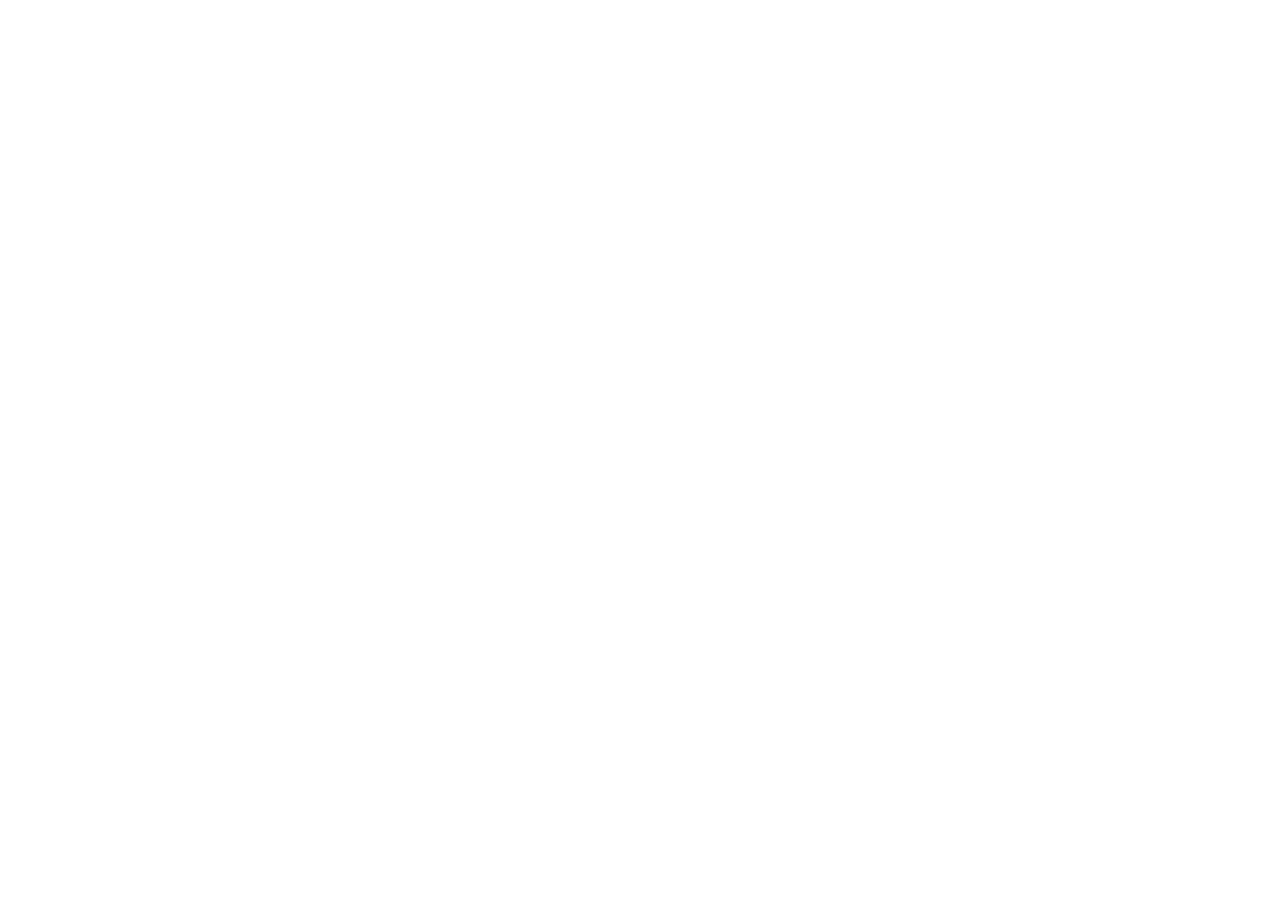
==== programaII.html @ 0c7f8e24 "Add files via upload" ====
<!DOCTYPE html>
<html lang="pt-br">
<head>
    <meta charset="UTF-8">
    <meta http-equiv="X-UA-Compatible" content="IE=edge">
    <meta name="viewport" content="width=device-width, initial-scale=1.0">
    <title>Calculadora IMC</title>
</head>
<body>
   <script>
    function pulaLinha(){
        document.write('<br><br>')
    }

    function mostra(texto){
        document.wwrite(texto)
        pulaLinha()
    }
    let pesoGu = 58
    let alturaGu = 1.70

    let imcGu = pesoGU/(alturaGu*alturaGu)
    mostra(` O IMC de Gustavo é ${imcGu}`)//template string
    mostra('O IMC de Gustavo é' + imcGu)//concatenaçao normal
   </script> 
</body>
</html>
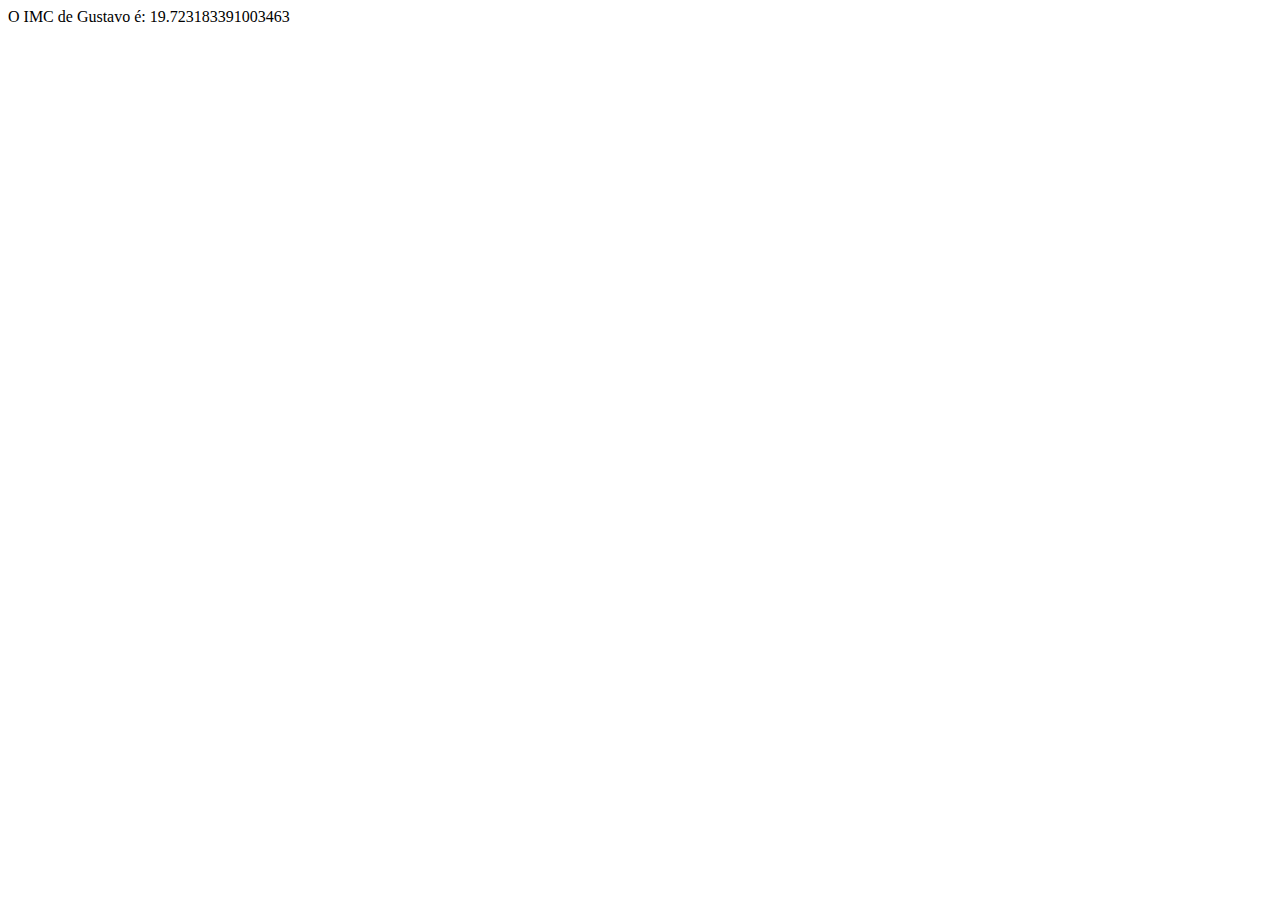
==== commit d0095221: "Add files via upload" ====
--- a/programaII.html
+++ b/programaII.html
@@ -13,15 +13,19 @@
     }
 
     function mostra(texto){
-        document.wwrite(texto)
+        document.write(texto)
         pulaLinha()
     }
-    let pesoGu = 58
-    let alturaGu = 1.70
 
-    let imcGu = pesoGU/(alturaGu*alturaGu)
-    mostra(` O IMC de Gustavo é ${imcGu}`)//template string
-    mostra('O IMC de Gustavo é' + imcGu)//concatenaçao normal
+    function calcularIMC(peso, altura){
+     return   imc = peso/(altura*altura)
+        
+    }
+    let imcGu = calcularIMC(57, 1.70)
+
+    mostra(' O IMC de Gustavo é: ' + imcGu)
+
+    
    </script> 
 </body>
 </html>